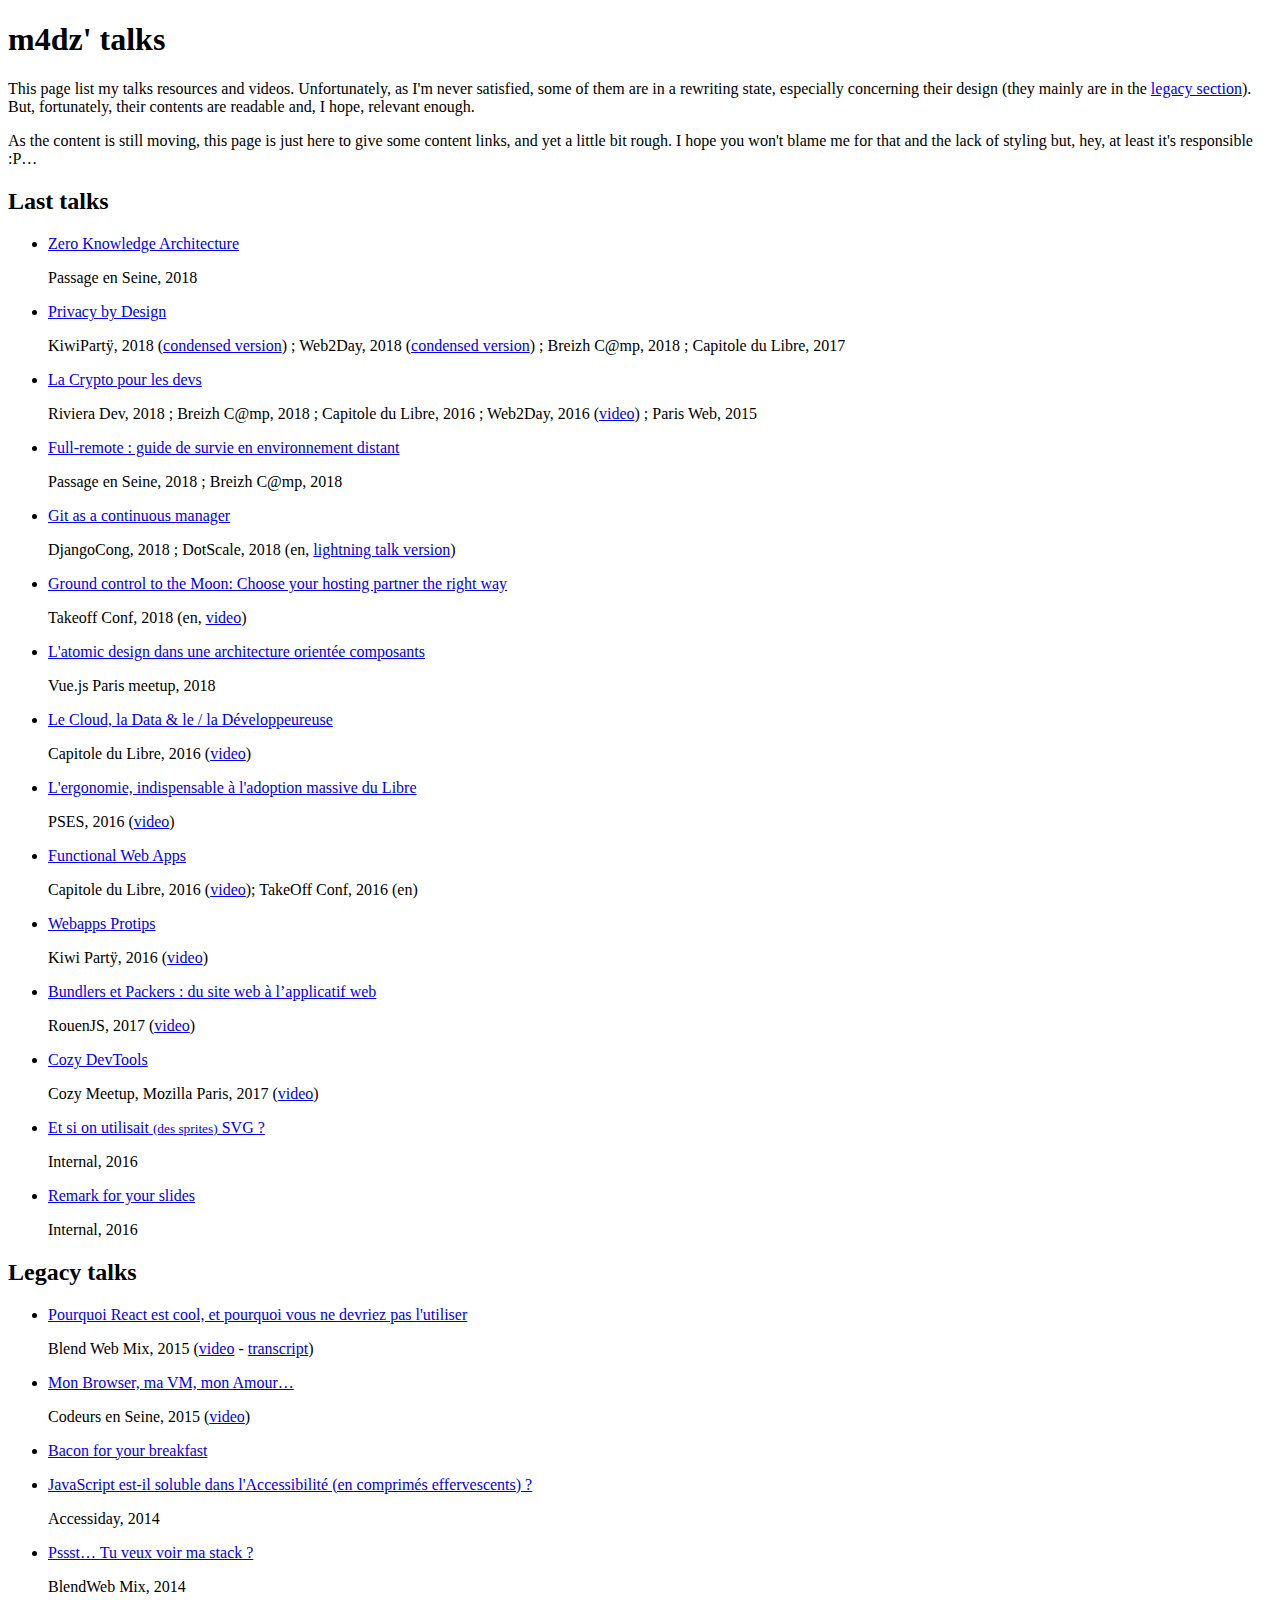
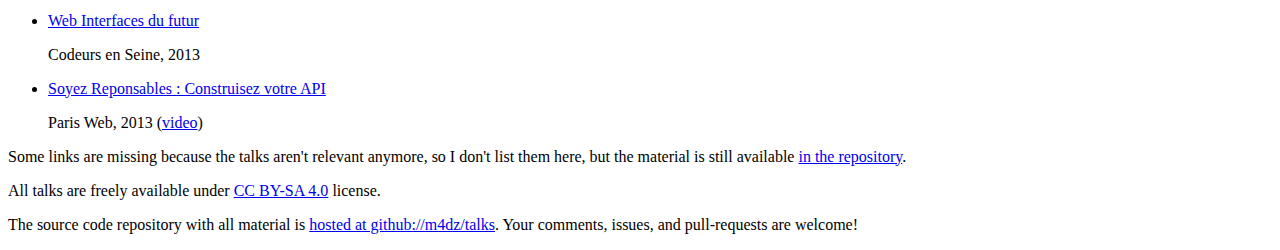
==== index.html @ f3b26939 "Update 'full remote' styles" ====
<!DOCTYPE html>
<html>
<head>
  <meta charset="utf-8">
  <title>m4dz talks</title>
</head>
<body>
  <h1>m4dz' talks</h1>
  <p>
    This page list my talks resources and videos. Unfortunately, as I'm never satisfied, some of them are in a rewriting state, especially concerning their design (they mainly are in the <a href="#legacy">legacy section</a>). But, fortunately, their contents are readable and, I hope, relevant enough.
  </p>
  <p>
    As the content is still moving, this page is just here to give some content links, and yet a little bit rough. I hope you won't blame me for that and the lack of styling but, hey, at least it's responsible :P…
  </p>
  <section id="last">
    <h2>Last talks</h2>
    <ul>
      <li>
          <p><a href="/zero-knowledge-architecture/?wide=true">Zero Knowledge Architecture</a></p>
          <p>Passage en Seine, 2018</p>
        </li>
      <li>
        <p><a href="/privacy-by-design/">Privacy by Design</a></p>
        <p>KiwiPartÿ, 2018 (<a href="/privacy-by-design/?format=short&wide=true">condensed version</a>) ; Web2Day, 2018 (<a href="/privacy-by-design/?format=short&wide=true">condensed version</a>) ; Breizh C@mp, 2018 ; Capitole du Libre, 2017</p>
      </li>
      <li>
        <p><a href="/crypto-pour-les-devs/">La Crypto pour les devs</a></p>
        <p>Riviera Dev, 2018 ; Breizh C@mp, 2018 ; Capitole du Libre, 2016 ; Web2Day, 2016 (<a href="https://youtu.be/414n2A8UmWc">video</a>) ; Paris Web, 2015</p>
      </li>
      <li>
        <p><a href="/full-remote-guide/?wide=true">Full-remote : guide de survie en environnement distant</a></p>
        <p>Passage en Seine, 2018 ; Breizh C@mp, 2018</p>
      </li>
      <li>
        <p><a href="/git-continous-manager/">Git as a continuous manager</a></p>
        <p>DjangoCong, 2018 ; DotScale, 2018 (en, <a href="/git-continous-manager/?format=flash&lang=en">lightning talk version</a>)</p>
      </li>
      <li>
        <p><a href="/choose-your-hosting-provider/">Ground control to the Moon: Choose your hosting partner the right way</a></p>
        <p>Takeoff Conf, 2018 (en, <a href="https://youtu.be/i8rELE4Y7kQ">video</a>)</p>
      </li>
      <li>
        <p><a href="/atomicdesign-for-vuejs-components/">L'atomic design dans une architecture orientée composants</a></p>
        <p>Vue.js Paris meetup, 2018</p>
      </li>
      <li>
        <p><a href="/cloud-data-and-devs/">Le Cloud, la Data &amp; le / la Développeureuse</a></p>
        <p>Capitole du Libre, 2016 (<a href="https://videos2016.capitoledulibre.org/libertes-et-vie-privee/m4dz-cercy-le-cloud-la-data-le-developpeur.mp4">video</a>)</p>
      </li>
      <li>
        <p><a href="/open-source-ux/">L'ergonomie, indispensable à l'adoption massive du Libre</a></p>
        <p>PSES, 2016 (<a href="https://youtu.be/qoXMcNqJqnw">video</a>)</p>
      </li>
      <li>
        <p><a href="/functional-webapps/">Functional Web Apps</a></p>
        <p>Capitole du Libre, 2016 (<a href="https://videos2016.capitoledulibre.org/technologies-web/m4dz-functional-webapps-whats-next.mp4">video</a>); TakeOff Conf, 2016 (en)</p>
      </li>
      <li>
        <p><a href="/webapps-protips/">Webapps Protips</a></p>
        <p>Kiwi Partÿ, 2016 (<a href="https://vimeo.com/179315043">video</a>)</p>
      </li>
      <li>
        <p><a href="/front-devtools-ecosystem/">Bundlers et Packers : du site web à l’applicatif web</a></p>
        <p>RouenJS, 2017 (<a href="https://youtu.be/KnjeJZNNckc">video</a>)</p>
      </li>
      <li>
        <p><a href="/cozy-devtools/">Cozy DevTools</a></p>
        <p>Cozy Meetup, Mozilla Paris, 2017 (<a href="https://youtu.be/zqBSPQ_BZe0">video</a>)</p>
      </li>
      <li>
        <p><a href="/work-with-svg-sprites/">Et si on utilisait <small>(des sprites)</small> SVG ?</a></p>
        <p>Internal, 2016</p>
      </li>
      <li>
        <p><a href="/remark-for-your-slides/">Remark for your slides</a></p>
        <p>Internal, 2016</p>
      </li>
    </ul>
  </section>
  <section id="#legacy">
    <h2>Legacy talks</h2>
    <ul>
      <li>
        <p><a href="react-or-not-react">Pourquoi React est cool, et pourquoi vous ne devriez pas l'utiliser</a></p>
        <p>Blend Web Mix, 2015 (<a href="https://youtu.be/j0zbQFTL2p8">video</a> - <a href="https://openweb.eu.org/articles/react-or-not-react">transcript</a>)</p>
      </li>
      <li>
        <p><a href="/mon_browser_ma_vm_mon_amour.html">Mon Browser, ma VM, mon Amour…</a></p>
        <p>Codeurs en Seine, 2015 (<a href="https://youtu.be/x5qSM2ryrww">video</a>)</p>
      </li>
      <li>
        <a href="/bacon-for-your-breakfast/">Bacon for your breakfast</a>
      </li>
      <li>
        <p><a href="/js_est_il_soluble_dans_a11y.html">JavaScript est-il soluble dans l'Accessibilité (en comprimés effervescents) ?</a></p>
        <p>Accessiday, 2014</p>
      </li>
      <li>
        <p><a href="/pssst_tu_veux_voir_ma_stack.html">Pssst… Tu veux voir ma stack ?</a></p>
        <p>BlendWeb Mix, 2014</p>
      </li>
      <li>
        <p><a href="/web_interfaces_du_futur.html">Web Interfaces du futur</a></p>
        <p>Codeurs en Seine, 2013</p>
      </li>
      <li>
        <p><a href="/soyez_responsables__construisez_votre_api.html">Soyez Reponsables : Construisez votre API</a></p>
        <p>Paris Web, 2013 (<a href="https://vimeo.com/80349525">video</a>)</p>
      </li>
    </ul>
    <p>Some links are missing because the talks aren't relevant anymore, so I don't list them here, but the material is still available <a href="https://github.com/m4dz/talks">in the repository</a>.</p>
  </section>
  <footer>
    <p>
      All talks are freely available under <a href="http://creativecommons.org/licenses/by-sa/4.0/">CC BY-SA 4.0</a> license.
    </p>
    <p>
      The source code repository with all material is <a href="https://github.com/m4dz/talks">hosted at github://m4dz/talks</a>. Your comments, issues, and pull-requests are welcome!
    </p>
  </footer>
</body>
</html>
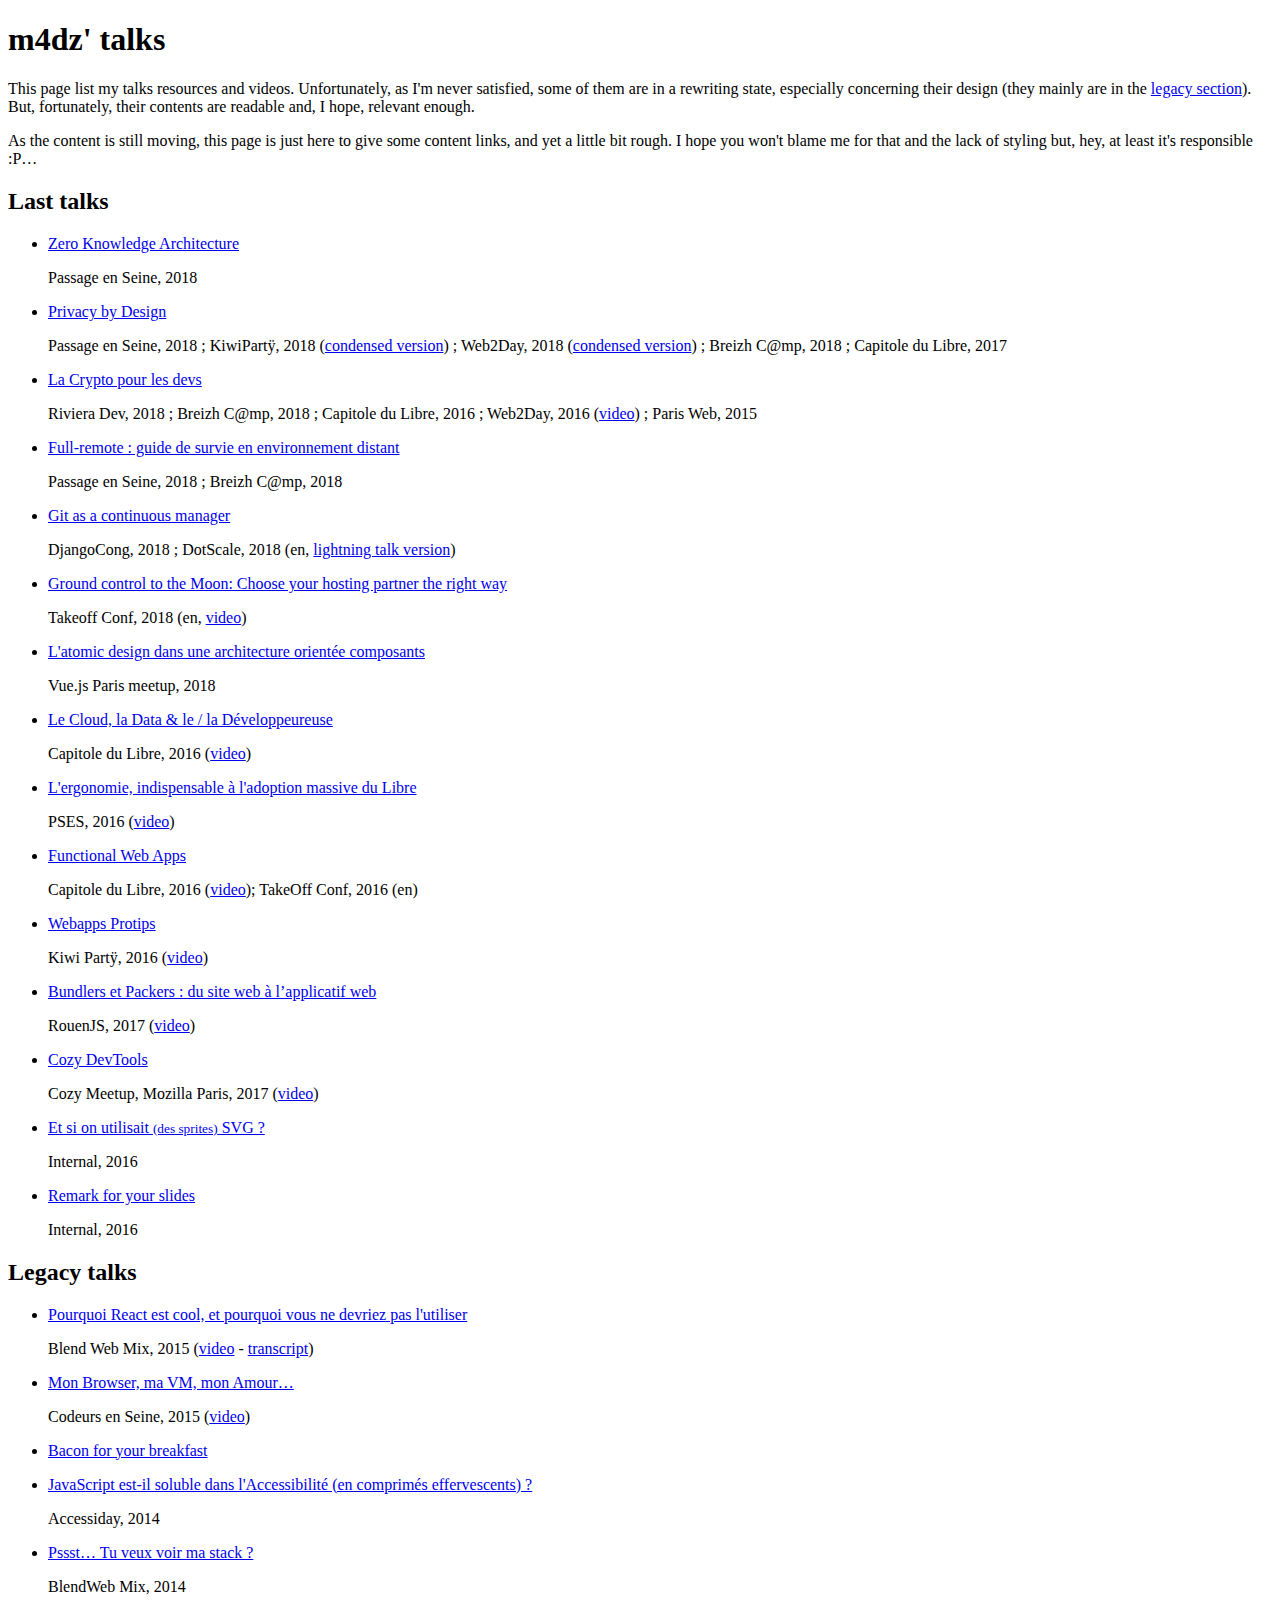
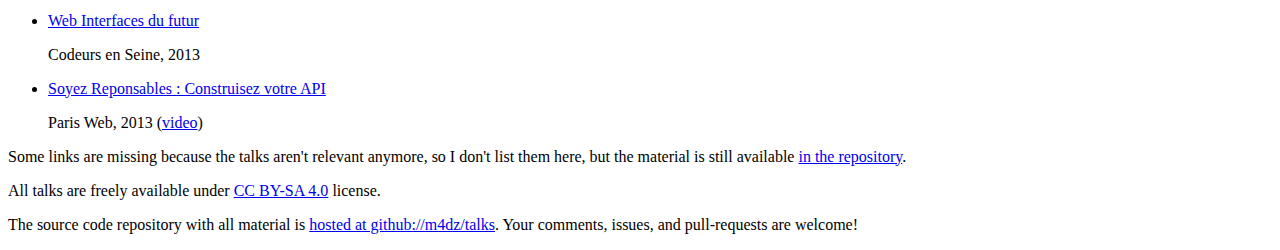
==== commit 5d5c71d6: "Revamp 'Privacy by design' extended version" ====
--- a/index.html
+++ b/index.html
@@ -20,8 +20,8 @@
           <p>Passage en Seine, 2018</p>
         </li>
       <li>
-        <p><a href="/privacy-by-design/">Privacy by Design</a></p>
-        <p>KiwiPartÿ, 2018 (<a href="/privacy-by-design/?format=short&wide=true">condensed version</a>) ; Web2Day, 2018 (<a href="/privacy-by-design/?format=short&wide=true">condensed version</a>) ; Breizh C@mp, 2018 ; Capitole du Libre, 2017</p>
+        <p><a href="/privacy-by-design/?wide=true">Privacy by Design</a></p>
+        <p>Passage en Seine, 2018 ; KiwiPartÿ, 2018 (<a href="/privacy-by-design/?format=short&wide=true">condensed version</a>) ; Web2Day, 2018 (<a href="/privacy-by-design/?format=short&wide=true">condensed version</a>) ; Breizh C@mp, 2018 ; Capitole du Libre, 2017</p>
       </li>
       <li>
         <p><a href="/crypto-pour-les-devs/">La Crypto pour les devs</a></p>
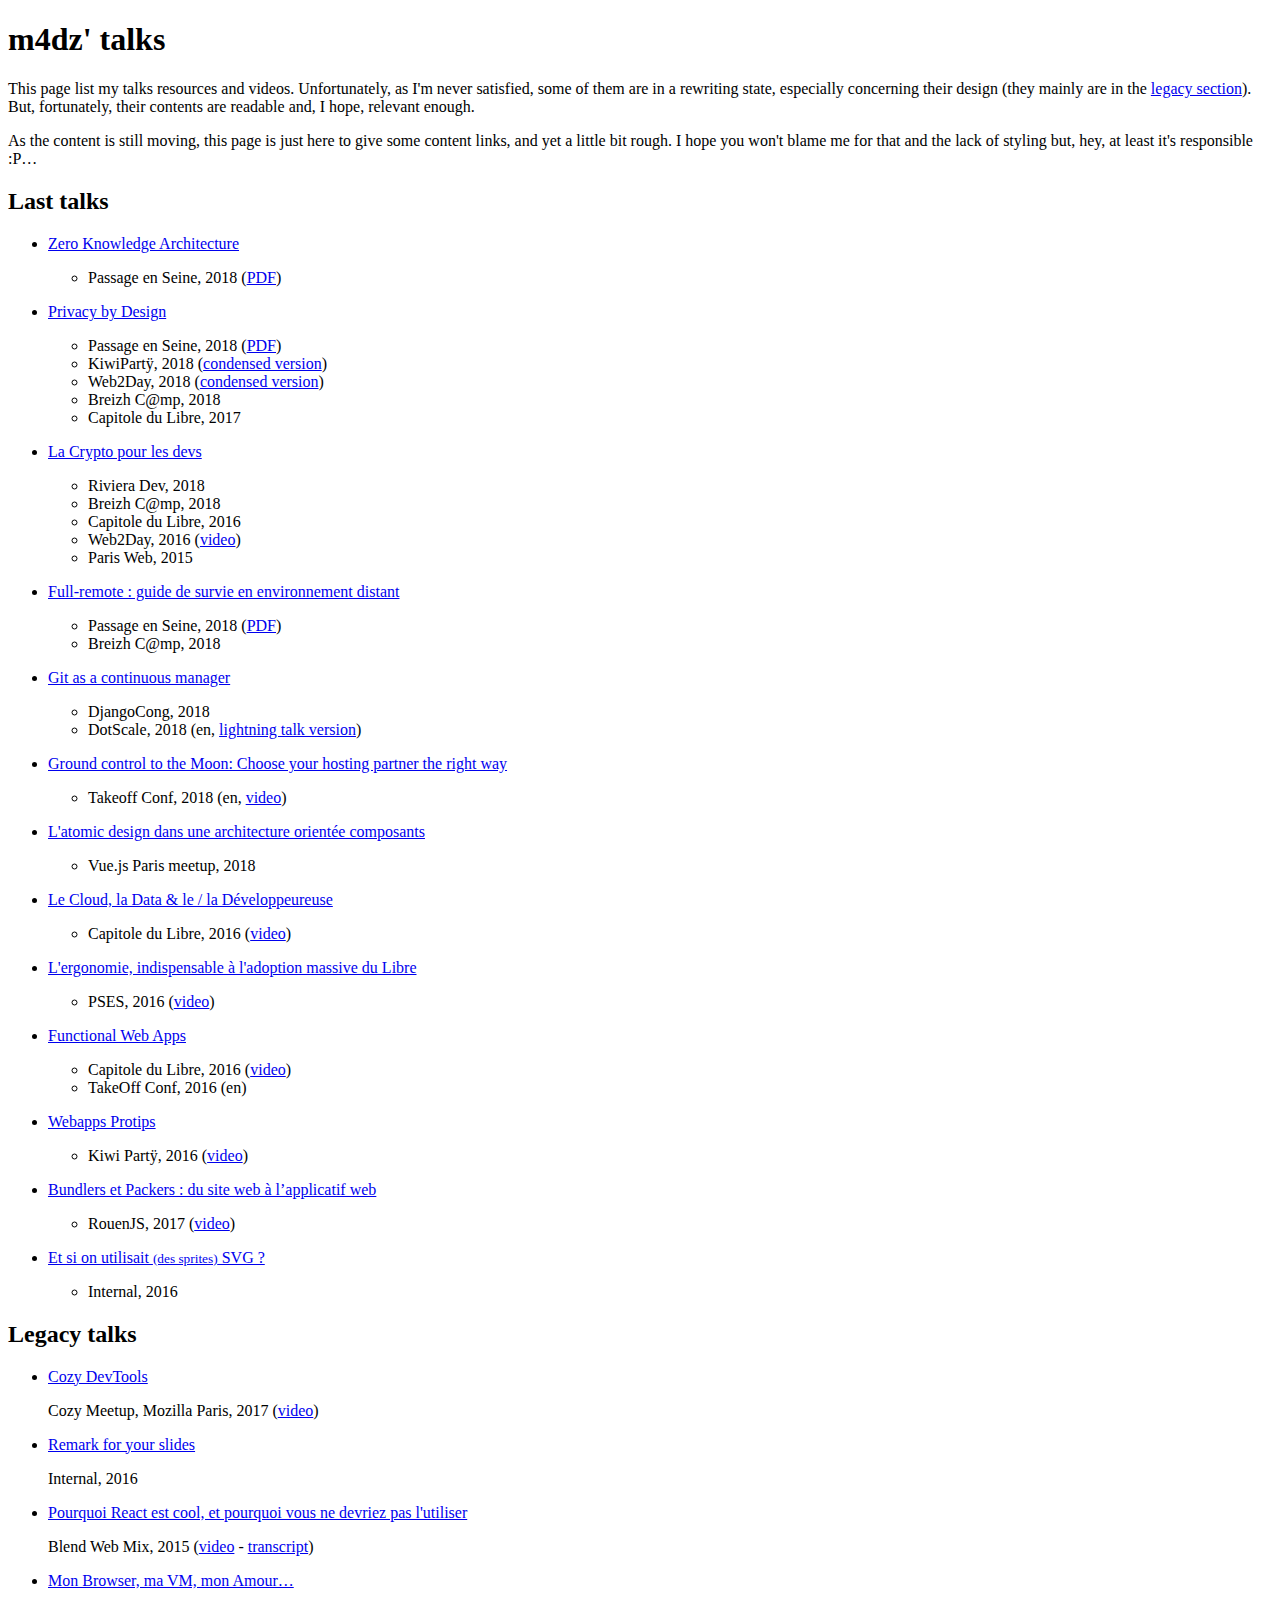
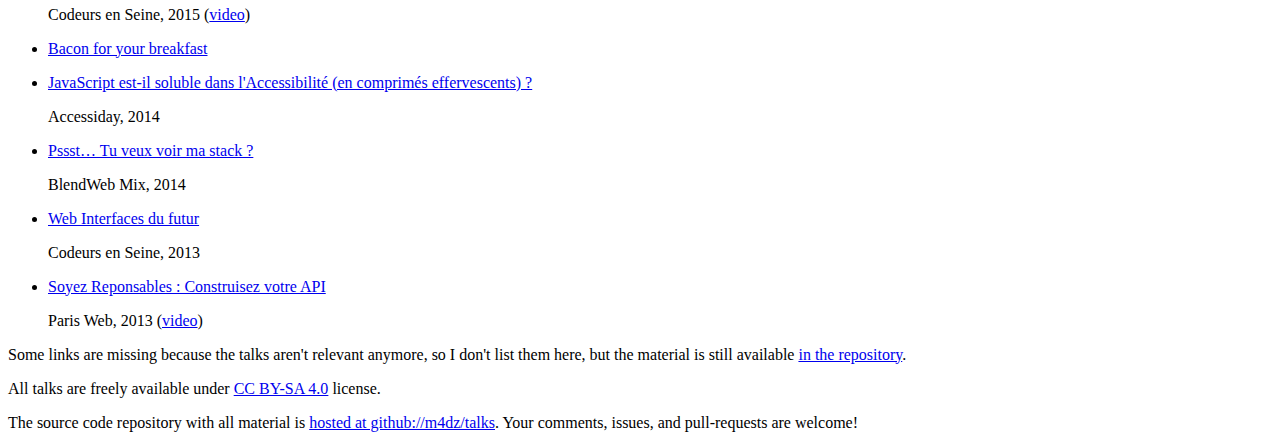
==== commit 31038cca: "Export PDF w/ Decktape" ====
--- a/index.html
+++ b/index.html
@@ -17,69 +17,91 @@
     <ul>
       <li>
           <p><a href="/zero-knowledge-architecture/?wide=true">Zero Knowledge Architecture</a></p>
-          <p>Passage en Seine, 2018</p>
+          <ul>
+            <li>Passage en Seine, 2018 (<a href="/PSES2018/zero-knowledge-architecture.pdf">PDF</a>)</li>
+          </ul>
         </li>
       <li>
         <p><a href="/privacy-by-design/?wide=true">Privacy by Design</a></p>
-        <p>Passage en Seine, 2018 ; KiwiPartÿ, 2018 (<a href="/privacy-by-design/?format=short&wide=true">condensed version</a>) ; Web2Day, 2018 (<a href="/privacy-by-design/?format=short&wide=true">condensed version</a>) ; Breizh C@mp, 2018 ; Capitole du Libre, 2017</p>
+        <ul>
+          <li>Passage en Seine, 2018 (<a href="/PSES2018/privacy-by-design.pdf">PDF</a>)</li>
+          <li>KiwiPartÿ, 2018 (<a href="/privacy-by-design/?format=short&wide=true">condensed version</a>)</li>
+          <li>Web2Day, 2018 (<a href="/privacy-by-design/?format=short&wide=true">condensed version</a>)</li>
+          <li>Breizh C@mp, 2018</li>
+          <li>Capitole du Libre, 2017</li>
+        </ul>
       </li>
       <li>
         <p><a href="/crypto-pour-les-devs/">La Crypto pour les devs</a></p>
-        <p>Riviera Dev, 2018 ; Breizh C@mp, 2018 ; Capitole du Libre, 2016 ; Web2Day, 2016 (<a href="https://youtu.be/414n2A8UmWc">video</a>) ; Paris Web, 2015</p>
+        <ul>
+          <li>Riviera Dev, 2018</li>
+          <li>Breizh C@mp, 2018</li>
+          <li>Capitole du Libre, 2016</li>
+          <li>Web2Day, 2016 (<a href="https://youtu.be/414n2A8UmWc">video</a>)</li>
+          <li>Paris Web, 2015</li>
+        </ul>
       </li>
       <li>
         <p><a href="/full-remote-guide/?wide=true">Full-remote : guide de survie en environnement distant</a></p>
-        <p>Passage en Seine, 2018 ; Breizh C@mp, 2018</p>
+        <ul>
+          <li>Passage en Seine, 2018  (<a href="/PSES2018/full-remote-guide.pdf">PDF</a>)</li>
+          <li>Breizh C@mp, 2018</li>
+        </ul>
       </li>
       <li>
         <p><a href="/git-continous-manager/">Git as a continuous manager</a></p>
-        <p>DjangoCong, 2018 ; DotScale, 2018 (en, <a href="/git-continous-manager/?format=flash&lang=en">lightning talk version</a>)</p>
+        <ul>
+          <li>DjangoCong, 2018</li>
+          <li>DotScale, 2018 (en, <a href="/git-continous-manager/?format=flash&lang=en">lightning talk version</a>)</li>
+        </ul>
       </li>
       <li>
         <p><a href="/choose-your-hosting-provider/">Ground control to the Moon: Choose your hosting partner the right way</a></p>
-        <p>Takeoff Conf, 2018 (en, <a href="https://youtu.be/i8rELE4Y7kQ">video</a>)</p>
+        <ul><li>Takeoff Conf, 2018 (en, <a href="https://youtu.be/i8rELE4Y7kQ">video</a>)</li></ul>
       </li>
       <li>
         <p><a href="/atomicdesign-for-vuejs-components/">L'atomic design dans une architecture orientée composants</a></p>
-        <p>Vue.js Paris meetup, 2018</p>
+        <ul><li>Vue.js Paris meetup, 2018</li></ul>
       </li>
       <li>
         <p><a href="/cloud-data-and-devs/">Le Cloud, la Data &amp; le / la Développeureuse</a></p>
-        <p>Capitole du Libre, 2016 (<a href="https://videos2016.capitoledulibre.org/libertes-et-vie-privee/m4dz-cercy-le-cloud-la-data-le-developpeur.mp4">video</a>)</p>
+        <ul><li>Capitole du Libre, 2016 (<a href="https://videos2016.capitoledulibre.org/libertes-et-vie-privee/m4dz-cercy-le-cloud-la-data-le-developpeur.mp4">video</a>)</li></ul>
       </li>
       <li>
         <p><a href="/open-source-ux/">L'ergonomie, indispensable à l'adoption massive du Libre</a></p>
-        <p>PSES, 2016 (<a href="https://youtu.be/qoXMcNqJqnw">video</a>)</p>
+        <ul><li>PSES, 2016 (<a href="https://youtu.be/qoXMcNqJqnw">video</a>)</li></ul>
       </li>
       <li>
         <p><a href="/functional-webapps/">Functional Web Apps</a></p>
-        <p>Capitole du Libre, 2016 (<a href="https://videos2016.capitoledulibre.org/technologies-web/m4dz-functional-webapps-whats-next.mp4">video</a>); TakeOff Conf, 2016 (en)</p>
+        <ul>
+          <li>Capitole du Libre, 2016 (<a href="https://videos2016.capitoledulibre.org/technologies-web/m4dz-functional-webapps-whats-next.mp4">video</a>)</li>
+          <li>TakeOff Conf, 2016 (en)</li></ul>
       </li>
       <li>
         <p><a href="/webapps-protips/">Webapps Protips</a></p>
-        <p>Kiwi Partÿ, 2016 (<a href="https://vimeo.com/179315043">video</a>)</p>
+        <ul><li>Kiwi Partÿ, 2016 (<a href="https://vimeo.com/179315043">video</a>)</li></ul>
       </li>
       <li>
         <p><a href="/front-devtools-ecosystem/">Bundlers et Packers : du site web à l’applicatif web</a></p>
-        <p>RouenJS, 2017 (<a href="https://youtu.be/KnjeJZNNckc">video</a>)</p>
-      </li>
-      <li>
-        <p><a href="/cozy-devtools/">Cozy DevTools</a></p>
-        <p>Cozy Meetup, Mozilla Paris, 2017 (<a href="https://youtu.be/zqBSPQ_BZe0">video</a>)</p>
+        <ul><li>RouenJS, 2017 (<a href="https://youtu.be/KnjeJZNNckc">video</a>)</li></ul>
       </li>
       <li>
         <p><a href="/work-with-svg-sprites/">Et si on utilisait <small>(des sprites)</small> SVG ?</a></p>
-        <p>Internal, 2016</p>
-      </li>
-      <li>
-        <p><a href="/remark-for-your-slides/">Remark for your slides</a></p>
-        <p>Internal, 2016</p>
+        <ul><li>Internal, 2016</li></ul>
       </li>
     </ul>
   </section>
   <section id="#legacy">
     <h2>Legacy talks</h2>
     <ul>
+      <li>
+        <p><a href="/cozy-devtools/">Cozy DevTools</a></p>
+        <p>Cozy Meetup, Mozilla Paris, 2017 (<a href="https://youtu.be/zqBSPQ_BZe0">video</a>)</p>
+      </li>
+      <li>
+        <p><a href="/remark-for-your-slides/">Remark for your slides</a></p>
+        <p>Internal, 2016</p>
+      </li>
       <li>
         <p><a href="react-or-not-react">Pourquoi React est cool, et pourquoi vous ne devriez pas l'utiliser</a></p>
         <p>Blend Web Mix, 2015 (<a href="https://youtu.be/j0zbQFTL2p8">video</a> - <a href="https://openweb.eu.org/articles/react-or-not-react">transcript</a>)</p>
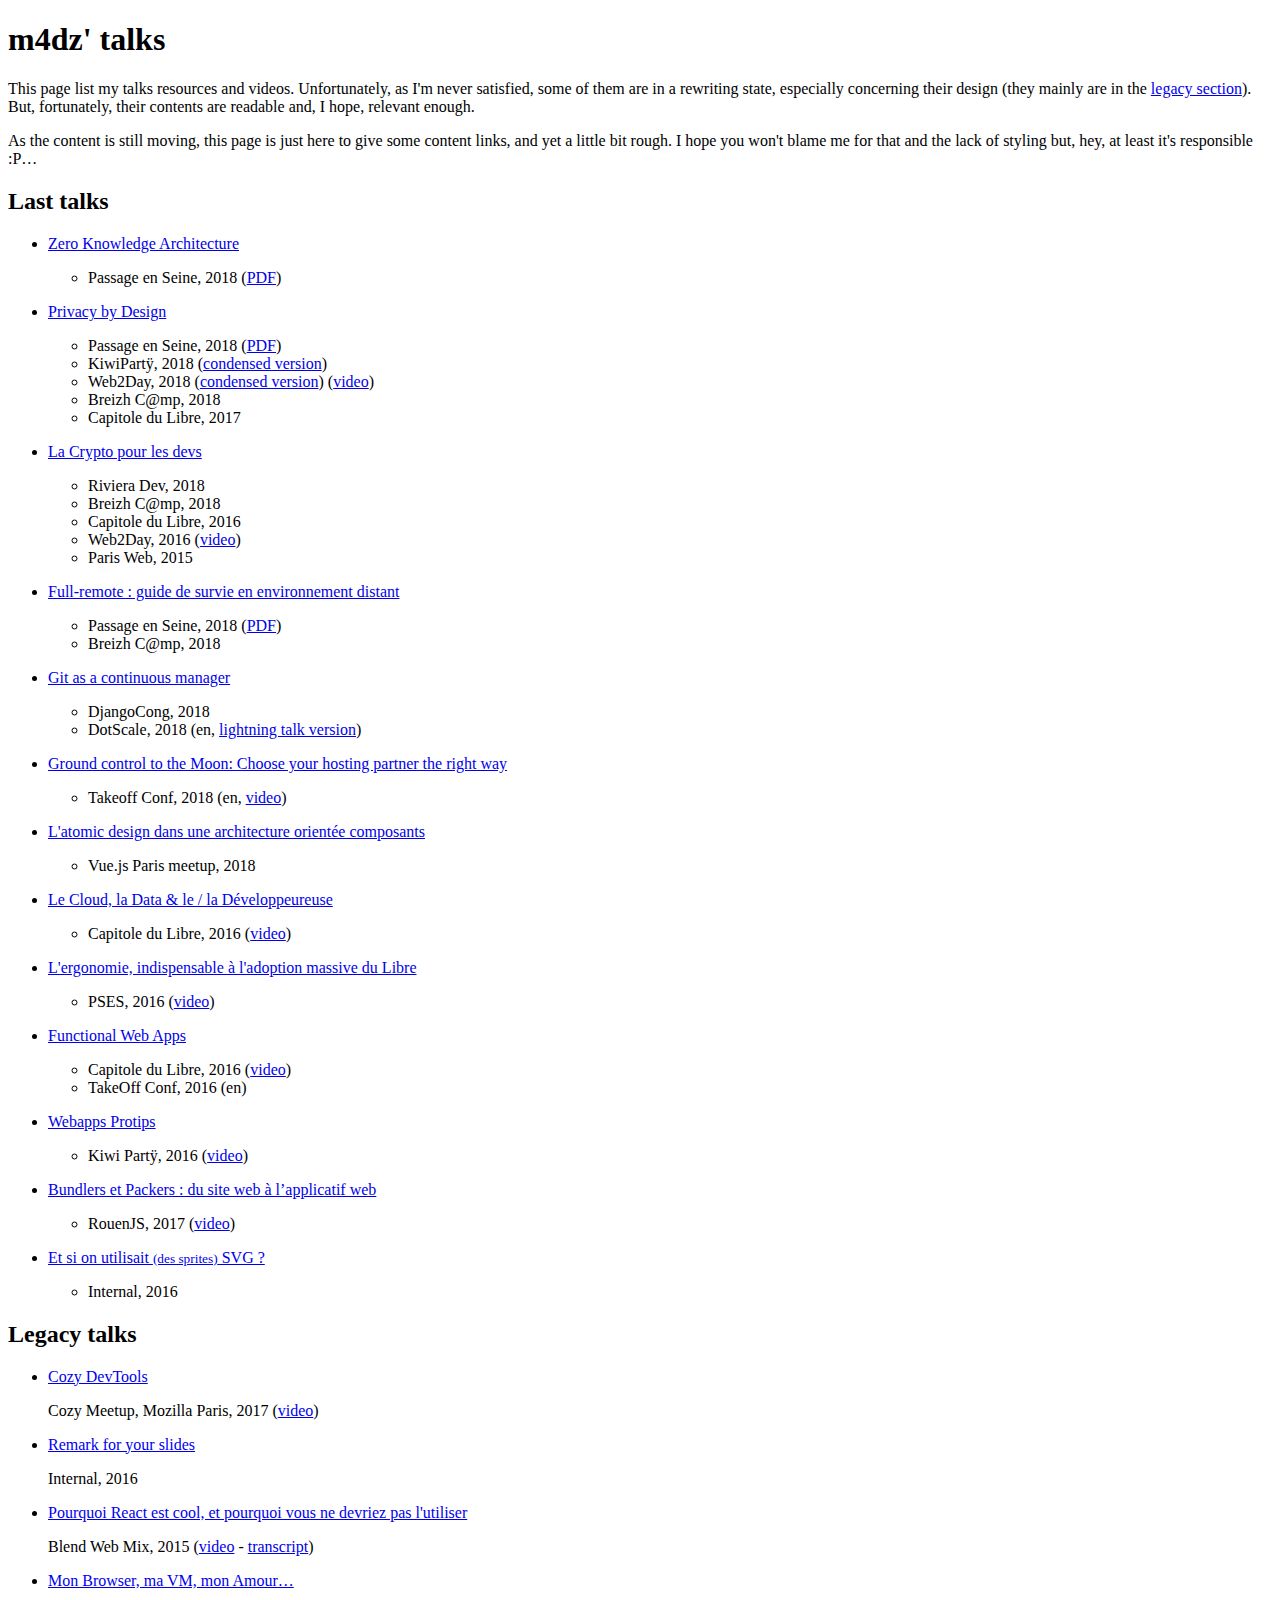
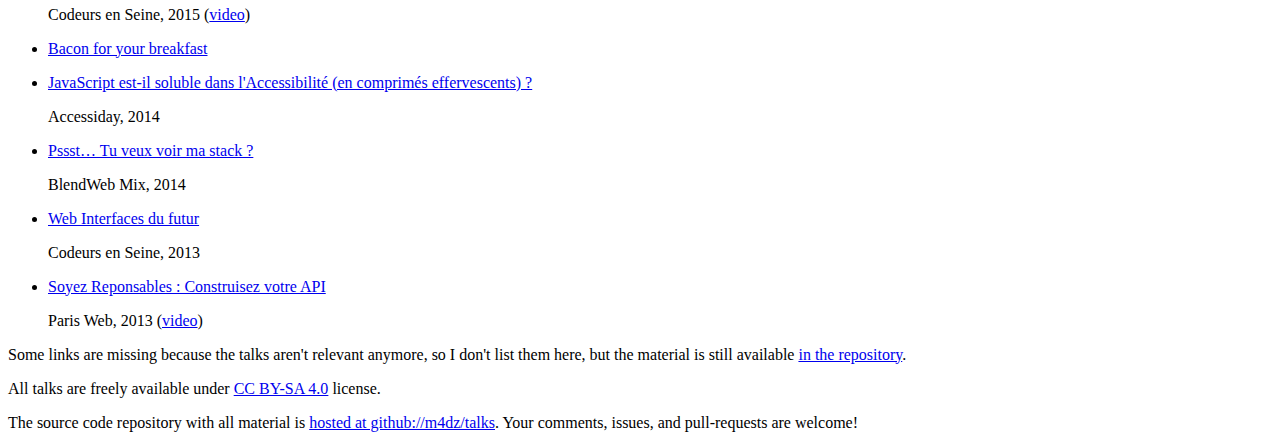
==== commit 69d7ed5a: "Add link to 'Privacy by design' @ web2day 2018" ====
--- a/index.html
+++ b/index.html
@@ -26,7 +26,7 @@
         <ul>
           <li>Passage en Seine, 2018 (<a href="/PSES2018/privacy-by-design.pdf">PDF</a>)</li>
           <li>KiwiPartÿ, 2018 (<a href="/privacy-by-design/?format=short&wide=true">condensed version</a>)</li>
-          <li>Web2Day, 2018 (<a href="/privacy-by-design/?format=short&wide=true">condensed version</a>)</li>
+          <li>Web2Day, 2018 (<a href="/privacy-by-design/?format=short&wide=true">condensed version</a>) (<a href="https://youtu.be/GLE6v_QA7u8">video</a>)</li>
           <li>Breizh C@mp, 2018</li>
           <li>Capitole du Libre, 2017</li>
         </ul>
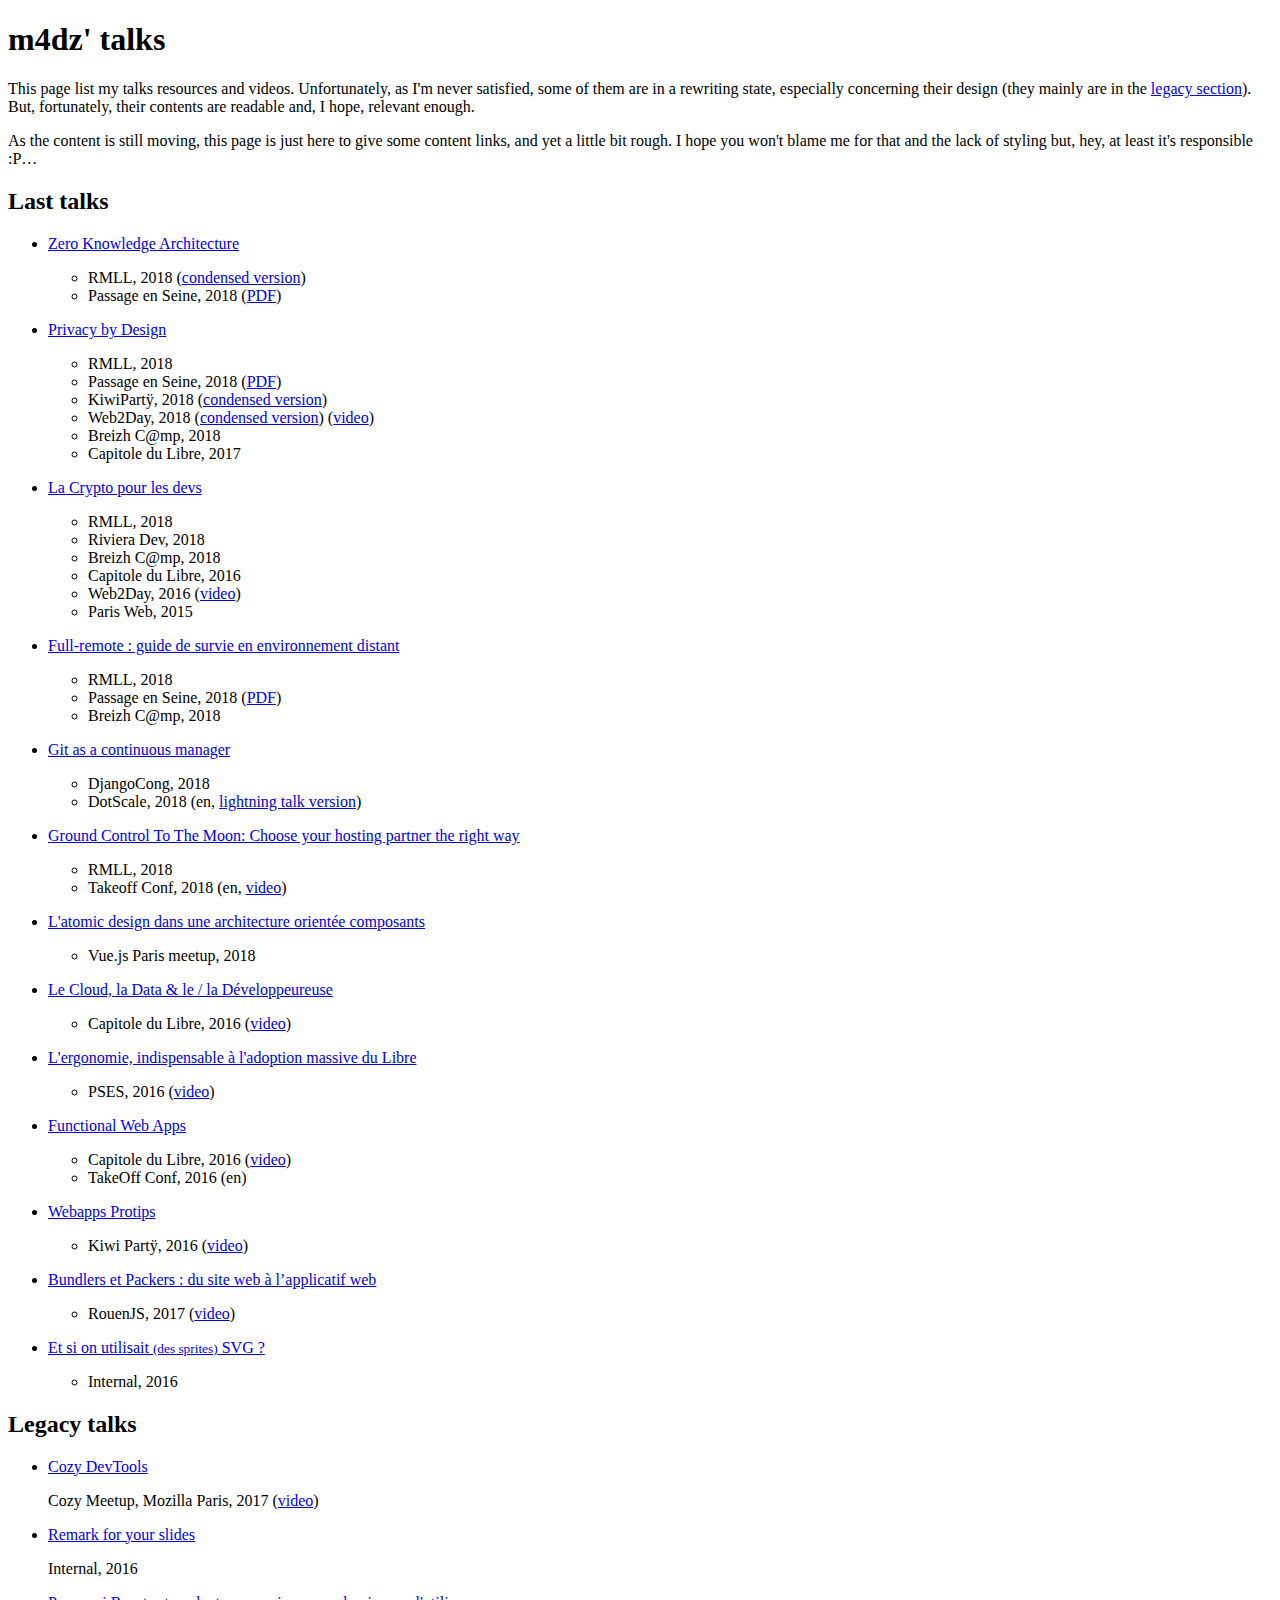
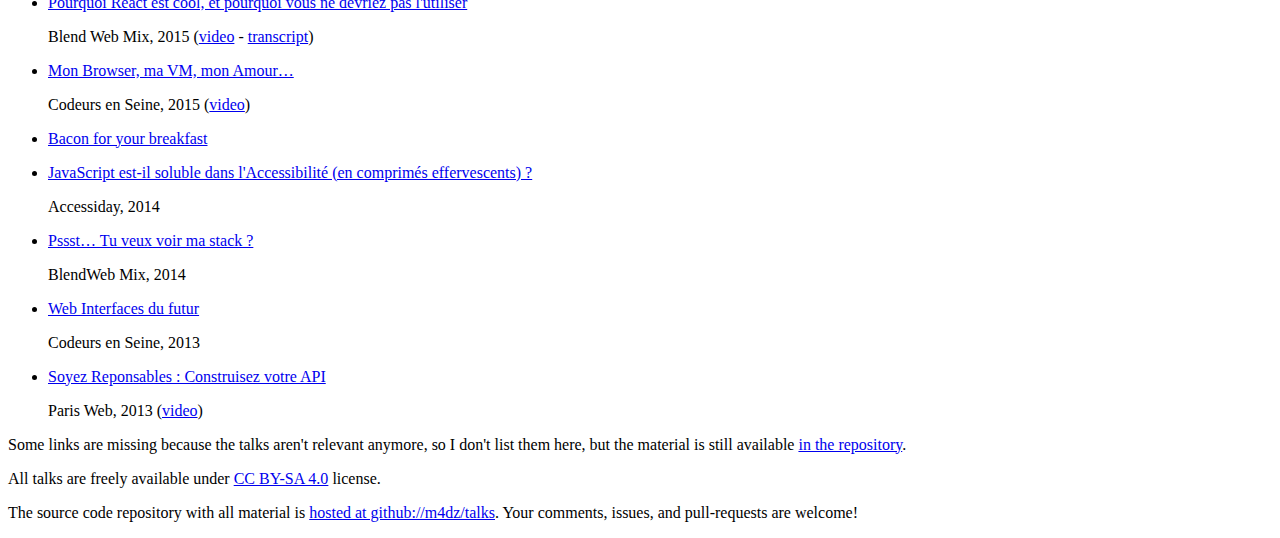
==== commit 15949a0d: "Add RMLL refs to homepage" ====
--- a/index.html
+++ b/index.html
@@ -18,12 +18,14 @@
       <li>
           <p><a href="/zero-knowledge-architecture/?wide=true">Zero Knowledge Architecture</a></p>
           <ul>
+            <li>RMLL, 2018 (<a href="/zero-knowledge-architecture/?format=short&wide=true">condensed version</a>)</li>
             <li>Passage en Seine, 2018 (<a href="/PSES2018/zero-knowledge-architecture.pdf">PDF</a>)</li>
           </ul>
         </li>
       <li>
         <p><a href="/privacy-by-design/?wide=true">Privacy by Design</a></p>
         <ul>
+          <li>RMLL, 2018</li>
           <li>Passage en Seine, 2018 (<a href="/PSES2018/privacy-by-design.pdf">PDF</a>)</li>
           <li>KiwiPartÿ, 2018 (<a href="/privacy-by-design/?format=short&wide=true">condensed version</a>)</li>
           <li>Web2Day, 2018 (<a href="/privacy-by-design/?format=short&wide=true">condensed version</a>) (<a href="https://youtu.be/GLE6v_QA7u8">video</a>)</li>
@@ -34,6 +36,7 @@
       <li>
         <p><a href="/crypto-pour-les-devs/">La Crypto pour les devs</a></p>
         <ul>
+          <li>RMLL, 2018</li>
           <li>Riviera Dev, 2018</li>
           <li>Breizh C@mp, 2018</li>
           <li>Capitole du Libre, 2016</li>
@@ -44,6 +47,7 @@
       <li>
         <p><a href="/full-remote-guide/?wide=true">Full-remote : guide de survie en environnement distant</a></p>
         <ul>
+          <li>RMLL, 2018</li>
           <li>Passage en Seine, 2018  (<a href="/PSES2018/full-remote-guide.pdf">PDF</a>)</li>
           <li>Breizh C@mp, 2018</li>
         </ul>
@@ -56,8 +60,11 @@
         </ul>
       </li>
       <li>
-        <p><a href="/choose-your-hosting-provider/">Ground control to the Moon: Choose your hosting partner the right way</a></p>
-        <ul><li>Takeoff Conf, 2018 (en, <a href="https://youtu.be/i8rELE4Y7kQ">video</a>)</li></ul>
+        <p><a href="/choose-your-hosting-provider/">Ground Control To The Moon: Choose your hosting partner the right way</a></p>
+        <ul>
+          <li>RMLL, 2018</li>
+          <li>Takeoff Conf, 2018 (en, <a href="https://youtu.be/i8rELE4Y7kQ">video</a>)</li>
+        </ul>
       </li>
       <li>
         <p><a href="/atomicdesign-for-vuejs-components/">L'atomic design dans une architecture orientée composants</a></p>
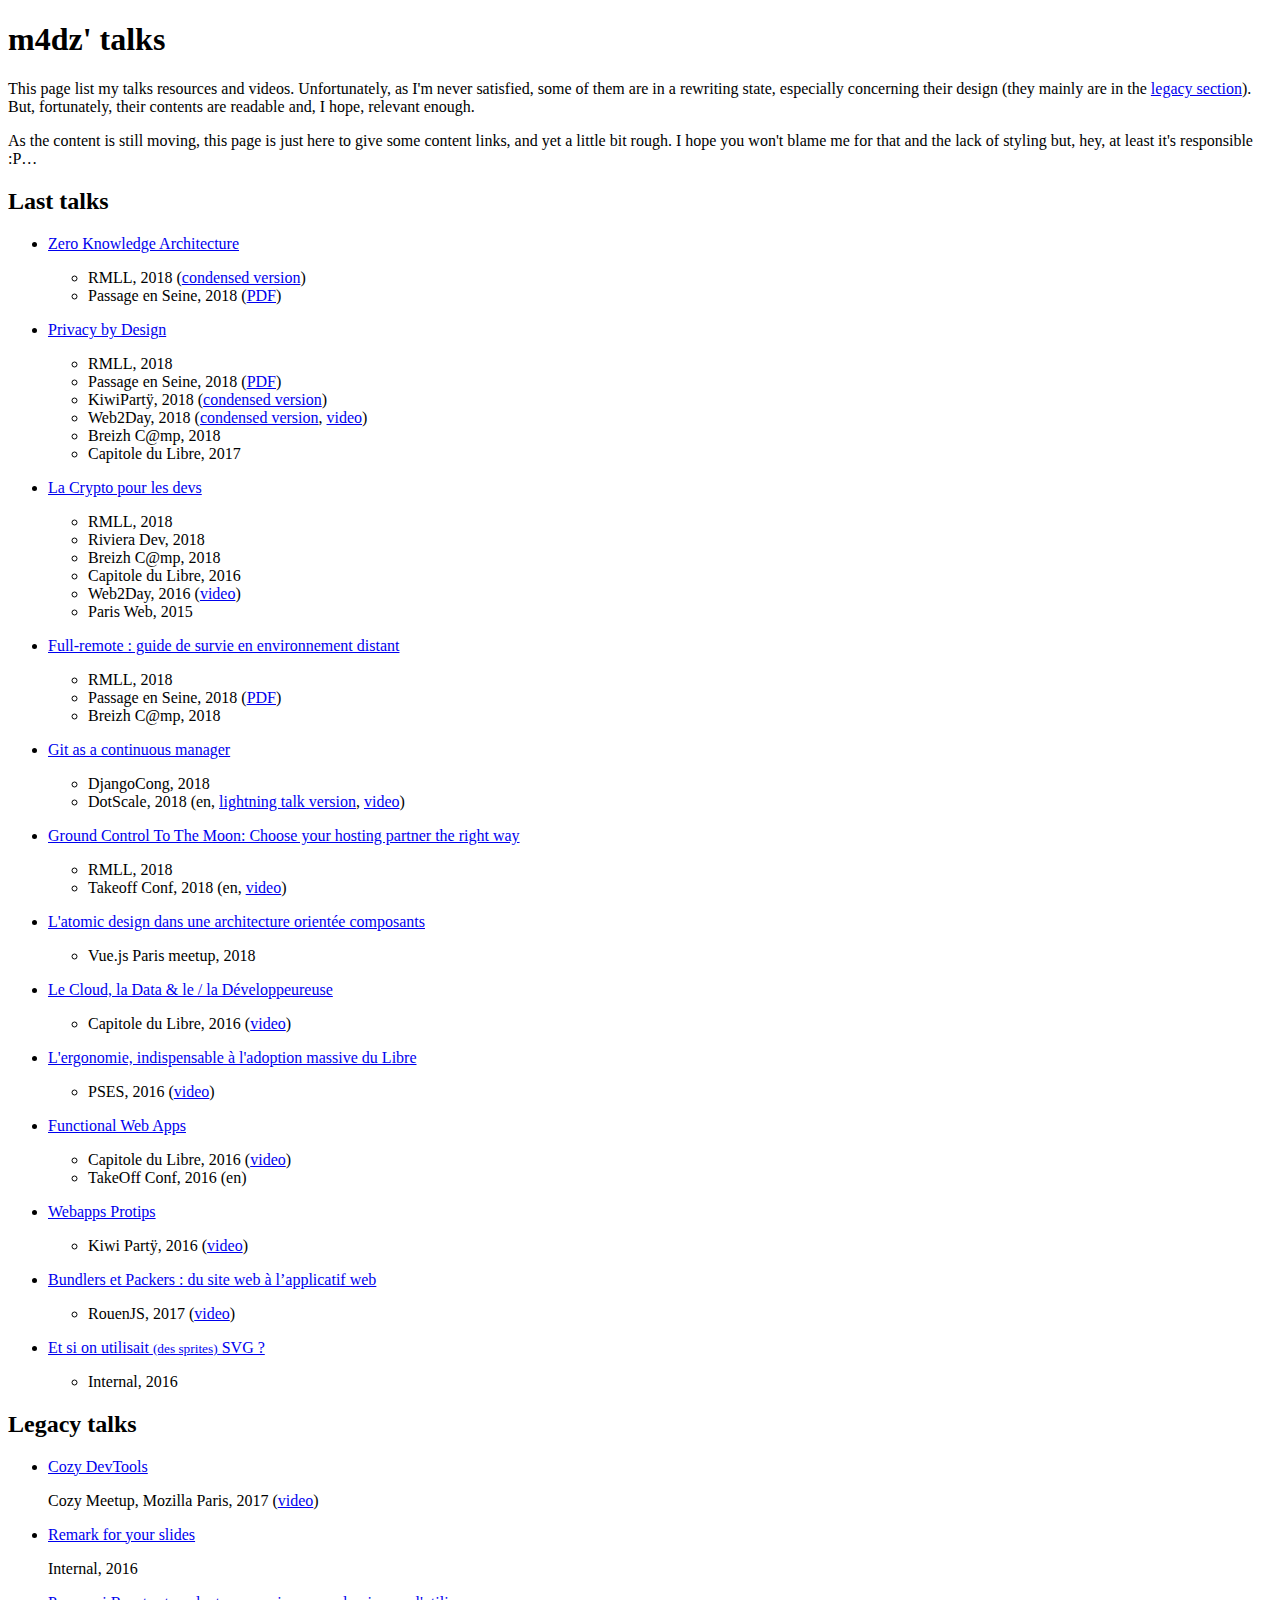
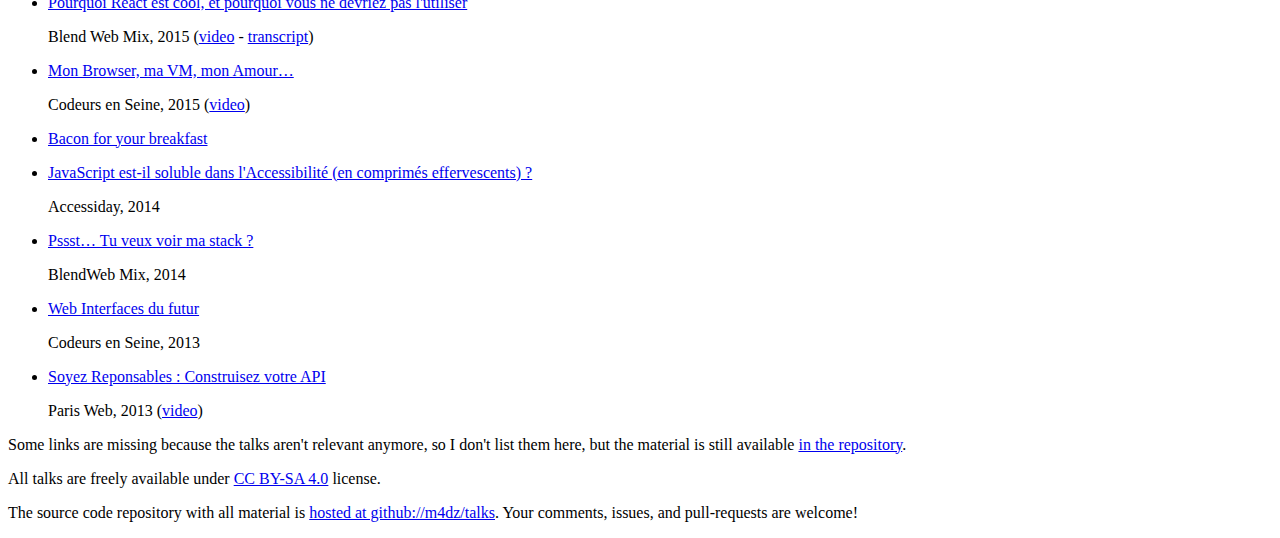
==== commit 448cda2b: "Add video link for DotScale 2018" ====
--- a/index.html
+++ b/index.html
@@ -28,7 +28,7 @@
           <li>RMLL, 2018</li>
           <li>Passage en Seine, 2018 (<a href="/PSES2018/privacy-by-design.pdf">PDF</a>)</li>
           <li>KiwiPartÿ, 2018 (<a href="/privacy-by-design/?format=short&wide=true">condensed version</a>)</li>
-          <li>Web2Day, 2018 (<a href="/privacy-by-design/?format=short&wide=true">condensed version</a>) (<a href="https://youtu.be/GLE6v_QA7u8">video</a>)</li>
+          <li>Web2Day, 2018 (<a href="/privacy-by-design/?format=short&wide=true">condensed version</a>, <a href="https://youtu.be/GLE6v_QA7u8">video</a>)</li>
           <li>Breizh C@mp, 2018</li>
           <li>Capitole du Libre, 2017</li>
         </ul>
@@ -56,7 +56,7 @@
         <p><a href="/git-continous-manager/">Git as a continuous manager</a></p>
         <ul>
           <li>DjangoCong, 2018</li>
-          <li>DotScale, 2018 (en, <a href="/git-continous-manager/?format=flash&lang=en">lightning talk version</a>)</li>
+          <li>DotScale, 2018 (en, <a href="/git-continous-manager/?format=flash&lang=en">lightning talk version</a>, <a href="https://www.dotconferences.com/2018/06/matthias-dugue-git-as-a-continuous-manager">video</a>)</li>
         </ul>
       </li>
       <li>
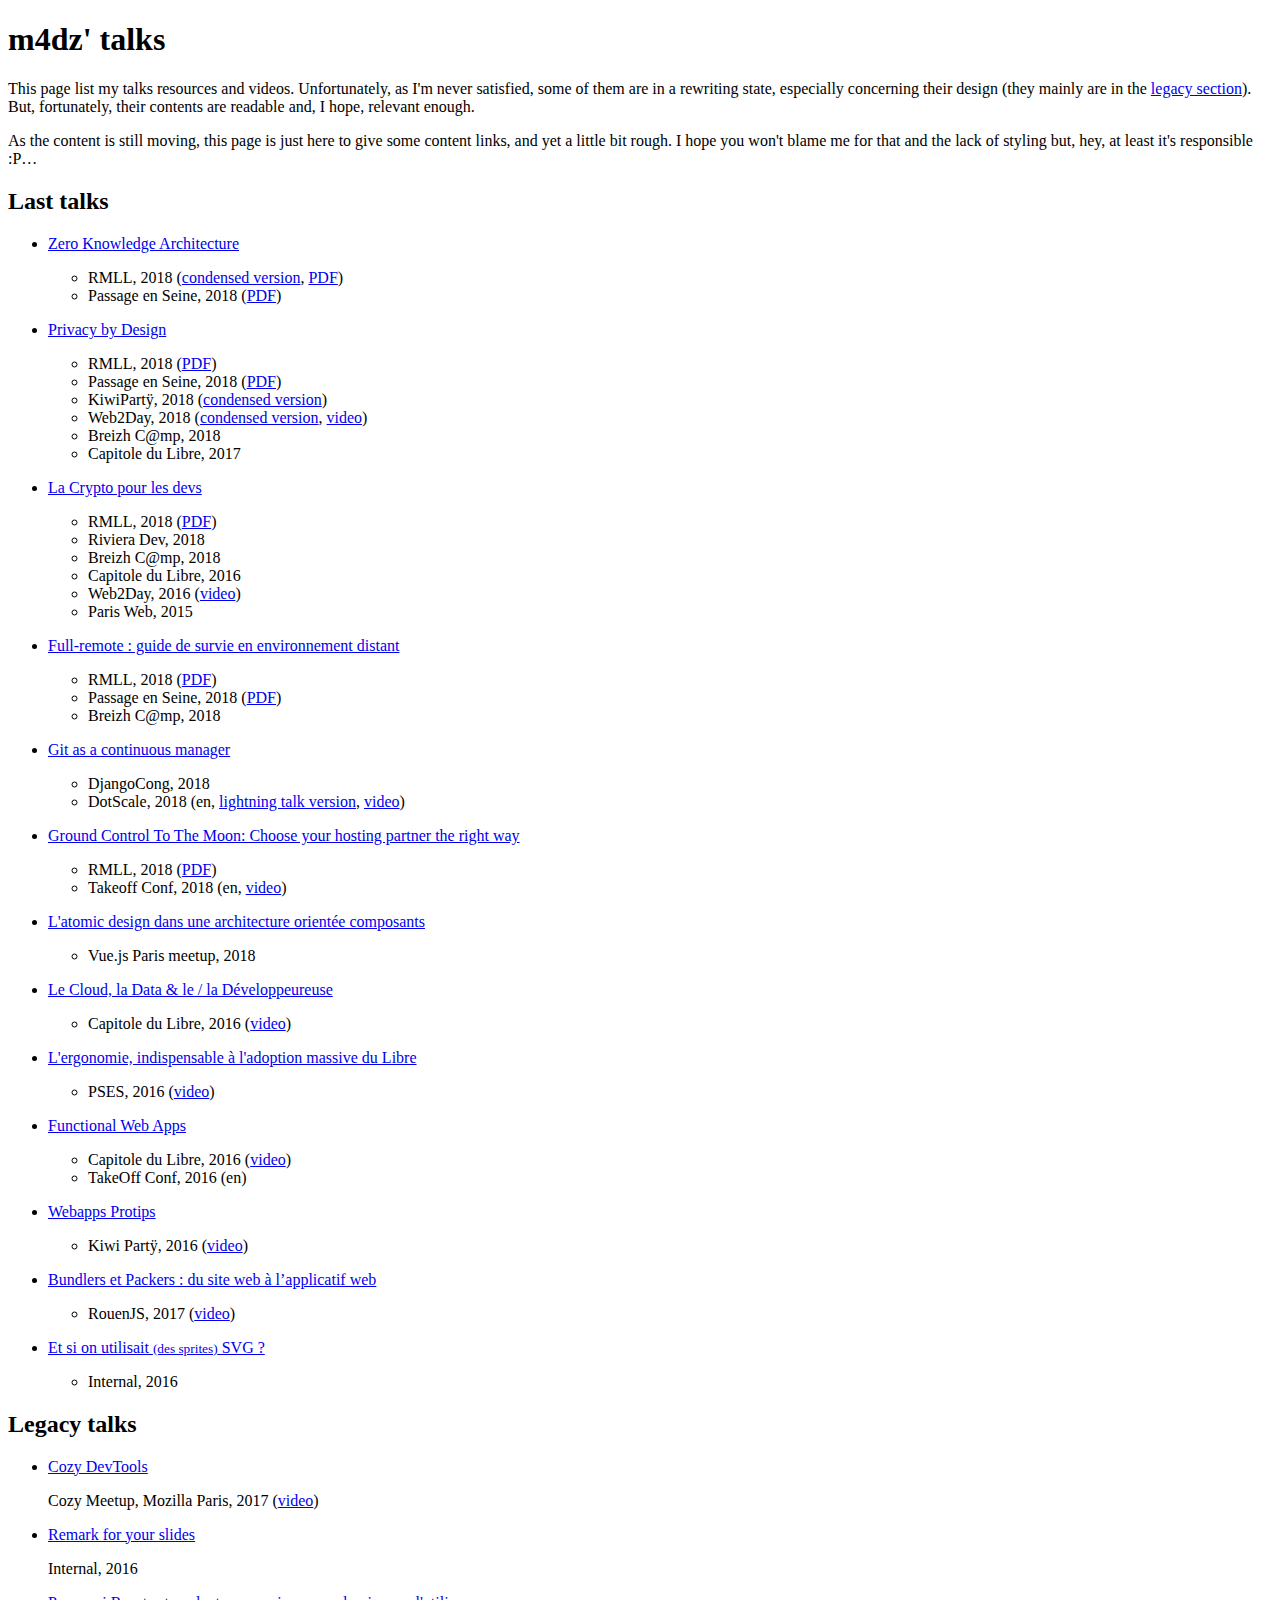
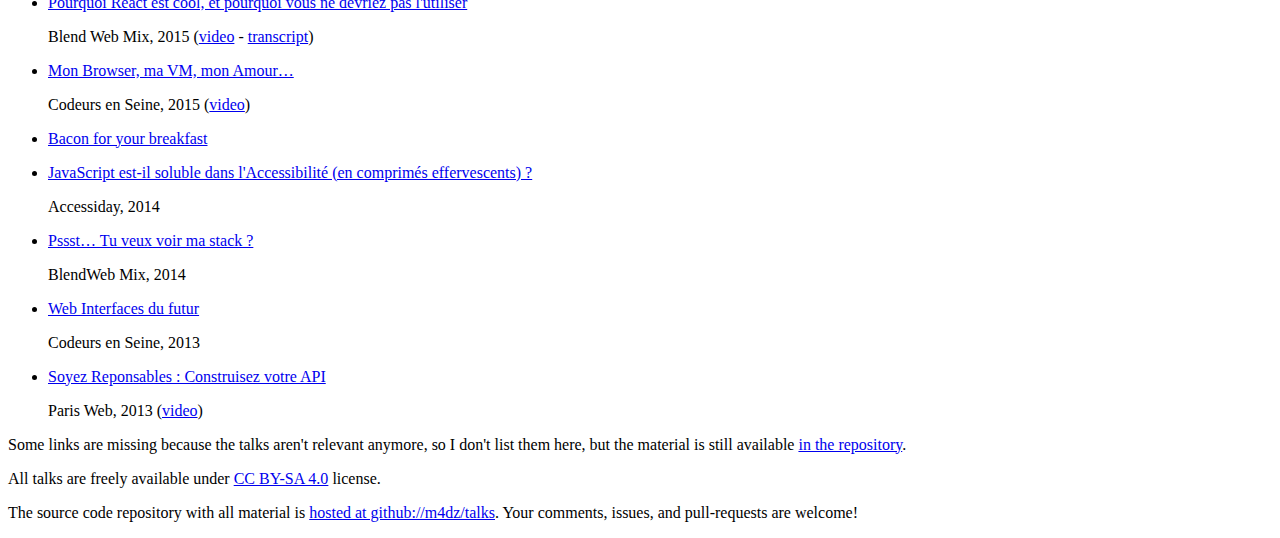
==== commit 59abb788: "Add RMLL2018 PDF archives" ====
--- a/index.html
+++ b/index.html
@@ -18,14 +18,14 @@
       <li>
           <p><a href="/zero-knowledge-architecture/?wide=true">Zero Knowledge Architecture</a></p>
           <ul>
-            <li>RMLL, 2018 (<a href="/zero-knowledge-architecture/?format=short&wide=true">condensed version</a>)</li>
+            <li>RMLL, 2018 (<a href="/zero-knowledge-architecture/?format=short&wide=true">condensed version</a>, <a href="/RMLL2018/zero-knowledge-architecture.pdf">PDF</a>)</li>
             <li>Passage en Seine, 2018 (<a href="/PSES2018/zero-knowledge-architecture.pdf">PDF</a>)</li>
           </ul>
         </li>
       <li>
         <p><a href="/privacy-by-design/?wide=true">Privacy by Design</a></p>
         <ul>
-          <li>RMLL, 2018</li>
+          <li>RMLL, 2018 (<a href="/RMLL2018/privacy-by-design.pdf">PDF</a>)</li>
           <li>Passage en Seine, 2018 (<a href="/PSES2018/privacy-by-design.pdf">PDF</a>)</li>
           <li>KiwiPartÿ, 2018 (<a href="/privacy-by-design/?format=short&wide=true">condensed version</a>)</li>
           <li>Web2Day, 2018 (<a href="/privacy-by-design/?format=short&wide=true">condensed version</a>, <a href="https://youtu.be/GLE6v_QA7u8">video</a>)</li>
@@ -36,7 +36,7 @@
       <li>
         <p><a href="/crypto-pour-les-devs/">La Crypto pour les devs</a></p>
         <ul>
-          <li>RMLL, 2018</li>
+          <li>RMLL, 2018 (<a href="/RMLL2018/crypto-pour-les-devs.pdf">PDF</a>)</li>
           <li>Riviera Dev, 2018</li>
           <li>Breizh C@mp, 2018</li>
           <li>Capitole du Libre, 2016</li>
@@ -47,7 +47,7 @@
       <li>
         <p><a href="/full-remote-guide/?wide=true">Full-remote : guide de survie en environnement distant</a></p>
         <ul>
-          <li>RMLL, 2018</li>
+          <li>RMLL, 2018 (<a href="/RMLL2018/full-remote-guide.pdf">PDF</a>)</li>
           <li>Passage en Seine, 2018  (<a href="/PSES2018/full-remote-guide.pdf">PDF</a>)</li>
           <li>Breizh C@mp, 2018</li>
         </ul>
@@ -60,9 +60,9 @@
         </ul>
       </li>
       <li>
-        <p><a href="/choose-your-hosting-provider/">Ground Control To The Moon: Choose your hosting partner the right way</a></p>
+        <p><a href="/choose-your-hosting-provider/?wide=true">Ground Control To The Moon: Choose your hosting partner the right way</a></p>
         <ul>
-          <li>RMLL, 2018</li>
+          <li>RMLL, 2018 (<a href="/RMLL2018/choose-your-hosting-provider.pdf">PDF</a>)</li>
           <li>Takeoff Conf, 2018 (en, <a href="https://youtu.be/i8rELE4Y7kQ">video</a>)</li>
         </ul>
       </li>
